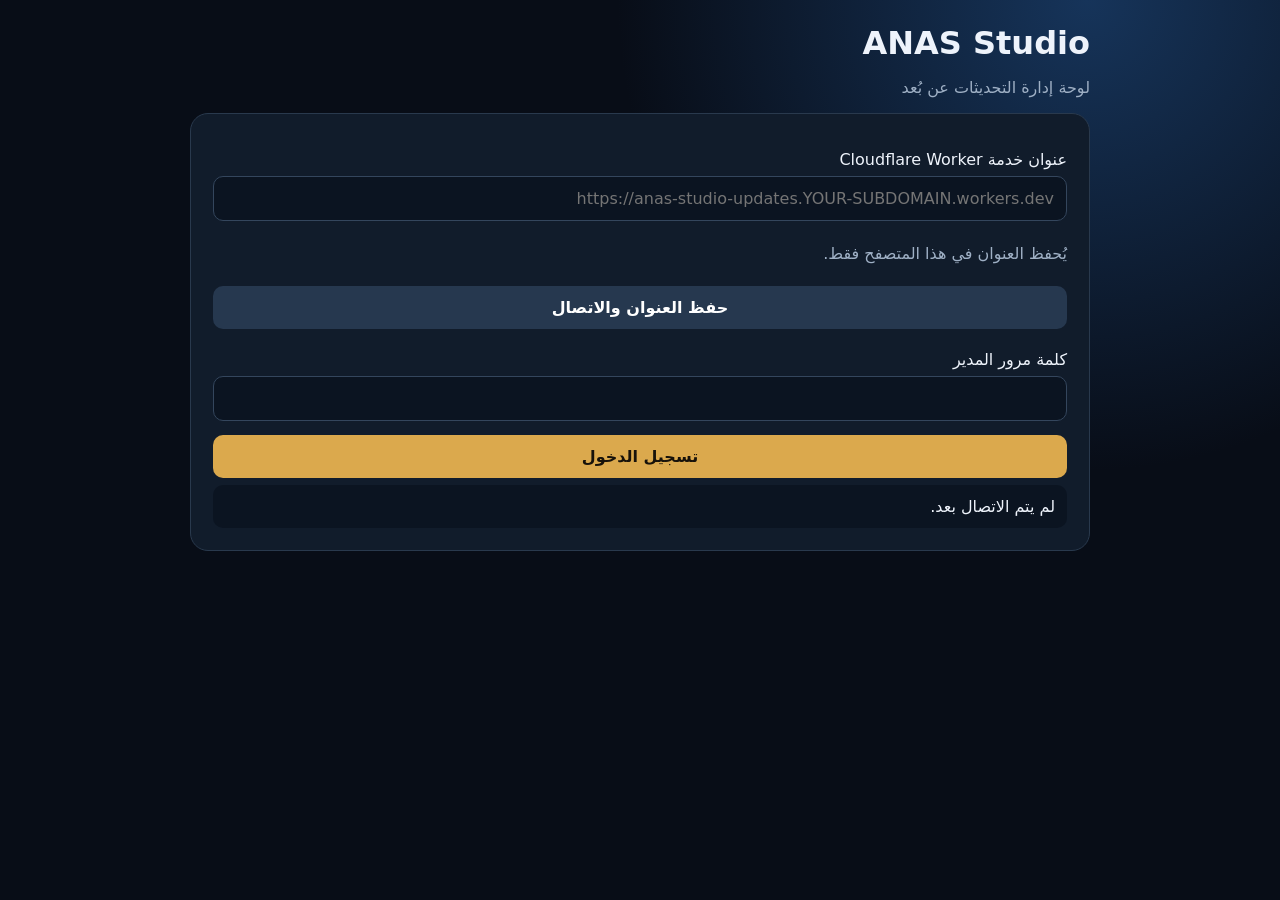
==== docs/admin.html @ 128e770b "Add ANAS Studio remote updates admin dashboard" ====
<!doctype html><html lang="ar" dir="rtl"><meta charset="utf-8"><meta name="viewport" content="width=device-width,initial-scale=1"><title>ANAS Studio — لوحة الإدارة</title><style>
:root{color-scheme:dark;font-family:system-ui,"Segoe UI",sans-serif;background:#080d17;color:#eef3fb}*{box-sizing:border-box}body{margin:0;padding:24px;background:radial-gradient(circle at 85% 0,#16345a 0,transparent 38%),#080d17}.wrap{max-width:900px;margin:auto}.panel{background:#111c2b;border:1px solid #29394d;border-radius:18px;padding:22px;margin:16px 0}h1{margin:0 0 8px}p,.muted{color:#9fb0c5}input,textarea,button{font:inherit;border-radius:10px;padding:12px;border:1px solid #34465d;background:#0b1421;color:#fff;width:100%;margin:7px 0}button{background:#dba94d;color:#17120a;font-weight:800;border:0;cursor:pointer}button.secondary{background:#26384f;color:#fff}button:disabled{opacity:.5}label{display:block;margin-top:14px}.row{display:grid;grid-template-columns:1fr 1fr;gap:12px}.status{padding:12px;border-radius:10px;background:#0b1421;white-space:pre-wrap}.hidden{display:none}@media(max-width:600px){.row{grid-template-columns:1fr}body{padding:12px}}</style>
<div class="wrap"><h1>ANAS Studio</h1><p>لوحة إدارة التحديثات عن بُعد</p><div class="panel"><label>عنوان خدمة Cloudflare Worker</label><input id="api" placeholder="https://anas-studio-updates.YOUR-SUBDOMAIN.workers.dev"><p class="muted">يُحفظ العنوان في هذا المتصفح فقط.</p><button id="saveApi" class="secondary">حفظ العنوان والاتصال</button><div id="login"><label>كلمة مرور المدير</label><input id="password" type="password" autocomplete="current-password"><button id="loginBtn">تسجيل الدخول</button></div><div id="admin" class="hidden"><hr><h2>نشر تحديث واجهة</h2><label>ملف HTML الكامل للواجهة</label><input id="file" type="file" accept=".html,text/html"><label>ملاحظات الإصدار</label><textarea id="notes" rows="3" placeholder="ما الذي تغير؟"></textarea><button id="publish">نشر التحديث</button><h2>الإصدارات المنشورة</h2><button id="historyBtn" class="secondary">تحديث السجل</button><div id="history"></div><button id="logout" class="secondary">تسجيل الخروج</button></div><div id="status" class="status">لم يتم الاتصال بعد.</div></div></div>
<script>
const $=id=>document.getElementById(id);let token="";const stored=localStorage.getItem("anas_update_api")||"";$("api").value=stored;
const api=()=> $("api").value.trim().replace(/\/$/,"");function say(s){$("status").textContent=s}
$("saveApi").onclick=async()=>{localStorage.setItem("anas_update_api",api());try{const r=await fetch(api()+"/api/health");say(r.ok?"تم الاتصال بالخدمة.":"تعذر الاتصال: "+r.status)}catch(e){say("فشل الاتصال. تحقق من عنوان Worker وإعدادات النشر.")}};
$("loginBtn").onclick=async()=>{try{const r=await fetch(api()+"/api/admin/login",{method:"POST",headers:{"Content-Type":"application/json"},body:JSON.stringify({password:$("password").value})});const d=await r.json();if(!r.ok)throw Error(d.error||"فشل الدخول");token=d.token;$("login").classList.add("hidden");$("admin").classList.remove("hidden");say("تم تسجيل الدخول.");loadHistory()}catch(e){say(e.message)}};
async function request(path,opts={}){const r=await fetch(api()+path,{...opts,headers:{"Authorization":"Bearer "+token,...(opts.headers||{})}});const d=await r.json();if(!r.ok)throw Error(d.error||"فشل الطلب");return d}
$("publish").onclick=async()=>{const f=$("file").files[0];if(!f){say("اختر ملف HTML أولاً.");return}if(f.size>18*1024*1024){say("الملف يتجاوز الحد 18MB.");return}try{$("publish").disabled=true;say("جارٍ رفع ونشر النسخة...");const html=await f.text();const d=await request("/api/admin/publish",{method:"POST",headers:{"Content-Type":"application/json"},body:JSON.stringify({html,notes:$("notes").value})});say("تم النشر. رقم النسخة: "+d.manifest.version);loadHistory()}catch(e){say(e.message)}finally{$("publish").disabled=false}};
async function loadHistory(){try{const d=await request("/api/admin/history");$("history").innerHTML="";for(const v of d.versions){const b=document.createElement("button");b.className="secondary";b.textContent="استعادة النسخة "+v;b.onclick=async()=>{if(!confirm("استعادة هذه النسخة؟"))return;try{const x=await request("/api/admin/rollback",{method:"POST",headers:{"Content-Type":"application/json"},body:JSON.stringify({version:v})});say("تم تفعيل النسخة "+x.manifest.version)}catch(e){say(e.message)}};$("history").append(b)}}catch(e){say(e.message)}}
$("historyBtn").onclick=loadHistory;$("logout").onclick=()=>{token="";$("admin").classList.add("hidden");$("login").classList.remove("hidden");$("password").value="";say("تم تسجيل الخروج.")};
</script></html>
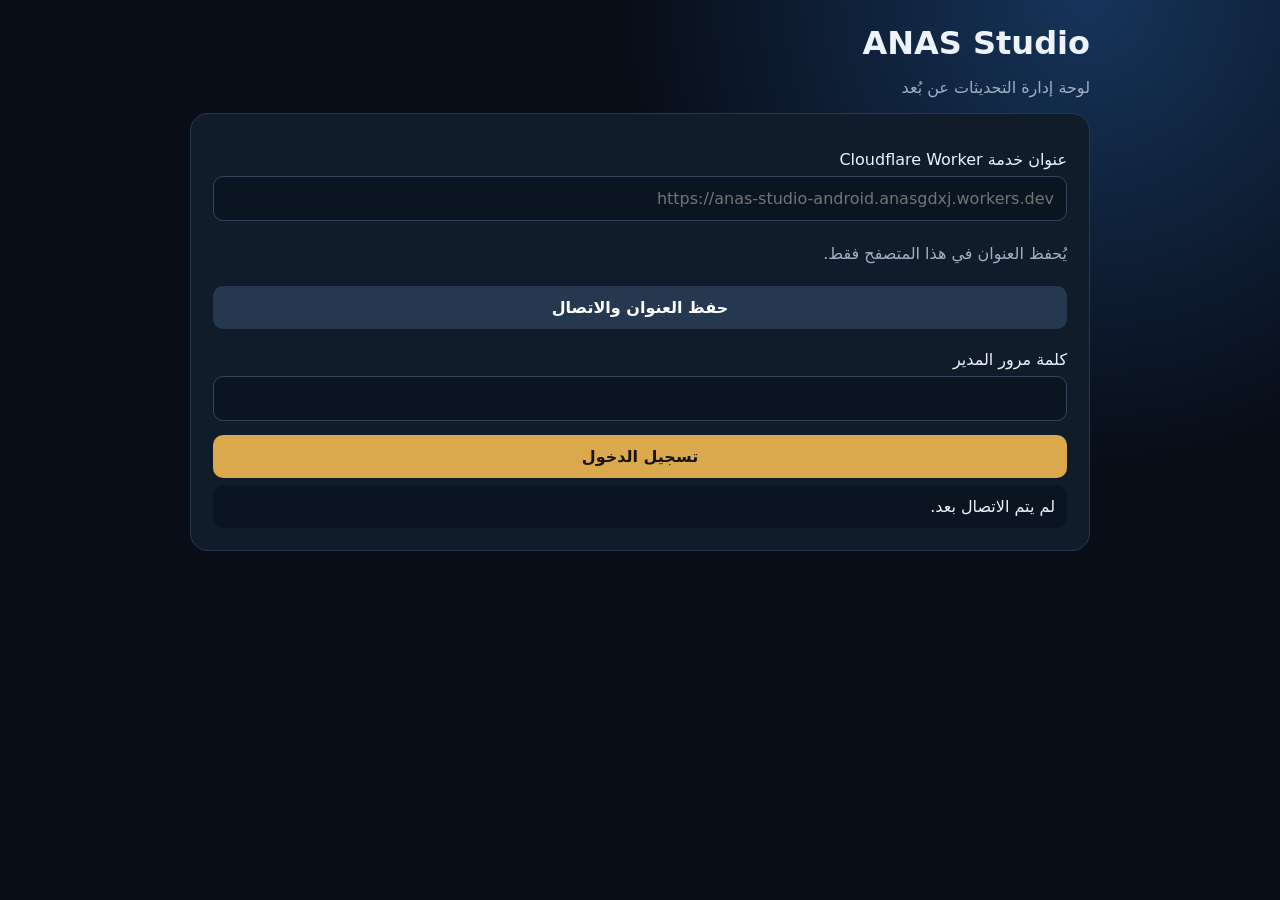
==== commit 3097a5cf: "Point admin dashboard to the deployed Worker hostname" ====
--- a/docs/admin.html
+++ b/docs/admin.html
@@ -1,6 +1,6 @@
 <!doctype html><html lang="ar" dir="rtl"><meta charset="utf-8"><meta name="viewport" content="width=device-width,initial-scale=1"><title>ANAS Studio — لوحة الإدارة</title><style>
 :root{color-scheme:dark;font-family:system-ui,"Segoe UI",sans-serif;background:#080d17;color:#eef3fb}*{box-sizing:border-box}body{margin:0;padding:24px;background:radial-gradient(circle at 85% 0,#16345a 0,transparent 38%),#080d17}.wrap{max-width:900px;margin:auto}.panel{background:#111c2b;border:1px solid #29394d;border-radius:18px;padding:22px;margin:16px 0}h1{margin:0 0 8px}p,.muted{color:#9fb0c5}input,textarea,button{font:inherit;border-radius:10px;padding:12px;border:1px solid #34465d;background:#0b1421;color:#fff;width:100%;margin:7px 0}button{background:#dba94d;color:#17120a;font-weight:800;border:0;cursor:pointer}button.secondary{background:#26384f;color:#fff}button:disabled{opacity:.5}label{display:block;margin-top:14px}.row{display:grid;grid-template-columns:1fr 1fr;gap:12px}.status{padding:12px;border-radius:10px;background:#0b1421;white-space:pre-wrap}.hidden{display:none}@media(max-width:600px){.row{grid-template-columns:1fr}body{padding:12px}}</style>
-<div class="wrap"><h1>ANAS Studio</h1><p>لوحة إدارة التحديثات عن بُعد</p><div class="panel"><label>عنوان خدمة Cloudflare Worker</label><input id="api" placeholder="https://anas-studio-updates.YOUR-SUBDOMAIN.workers.dev"><p class="muted">يُحفظ العنوان في هذا المتصفح فقط.</p><button id="saveApi" class="secondary">حفظ العنوان والاتصال</button><div id="login"><label>كلمة مرور المدير</label><input id="password" type="password" autocomplete="current-password"><button id="loginBtn">تسجيل الدخول</button></div><div id="admin" class="hidden"><hr><h2>نشر تحديث واجهة</h2><label>ملف HTML الكامل للواجهة</label><input id="file" type="file" accept=".html,text/html"><label>ملاحظات الإصدار</label><textarea id="notes" rows="3" placeholder="ما الذي تغير؟"></textarea><button id="publish">نشر التحديث</button><h2>الإصدارات المنشورة</h2><button id="historyBtn" class="secondary">تحديث السجل</button><div id="history"></div><button id="logout" class="secondary">تسجيل الخروج</button></div><div id="status" class="status">لم يتم الاتصال بعد.</div></div></div>
+<div class="wrap"><h1>ANAS Studio</h1><p>لوحة إدارة التحديثات عن بُعد</p><div class="panel"><label>عنوان خدمة Cloudflare Worker</label><input id="api" placeholder="https://anas-studio-android.anasgdxj.workers.dev"><p class="muted">يُحفظ العنوان في هذا المتصفح فقط.</p><button id="saveApi" class="secondary">حفظ العنوان والاتصال</button><div id="login"><label>كلمة مرور المدير</label><input id="password" type="password" autocomplete="current-password"><button id="loginBtn">تسجيل الدخول</button></div><div id="admin" class="hidden"><hr><h2>نشر تحديث واجهة</h2><label>ملف HTML الكامل للواجهة</label><input id="file" type="file" accept=".html,text/html"><label>ملاحظات الإصدار</label><textarea id="notes" rows="3" placeholder="ما الذي تغير؟"></textarea><button id="publish">نشر التحديث</button><h2>الإصدارات المنشورة</h2><button id="historyBtn" class="secondary">تحديث السجل</button><div id="history"></div><button id="logout" class="secondary">تسجيل الخروج</button></div><div id="status" class="status">لم يتم الاتصال بعد.</div></div></div>
 <script>
 const $=id=>document.getElementById(id);let token="";const stored=localStorage.getItem("anas_update_api")||"";$("api").value=stored;
 const api=()=> $("api").value.trim().replace(/\/$/,"");function say(s){$("status").textContent=s}
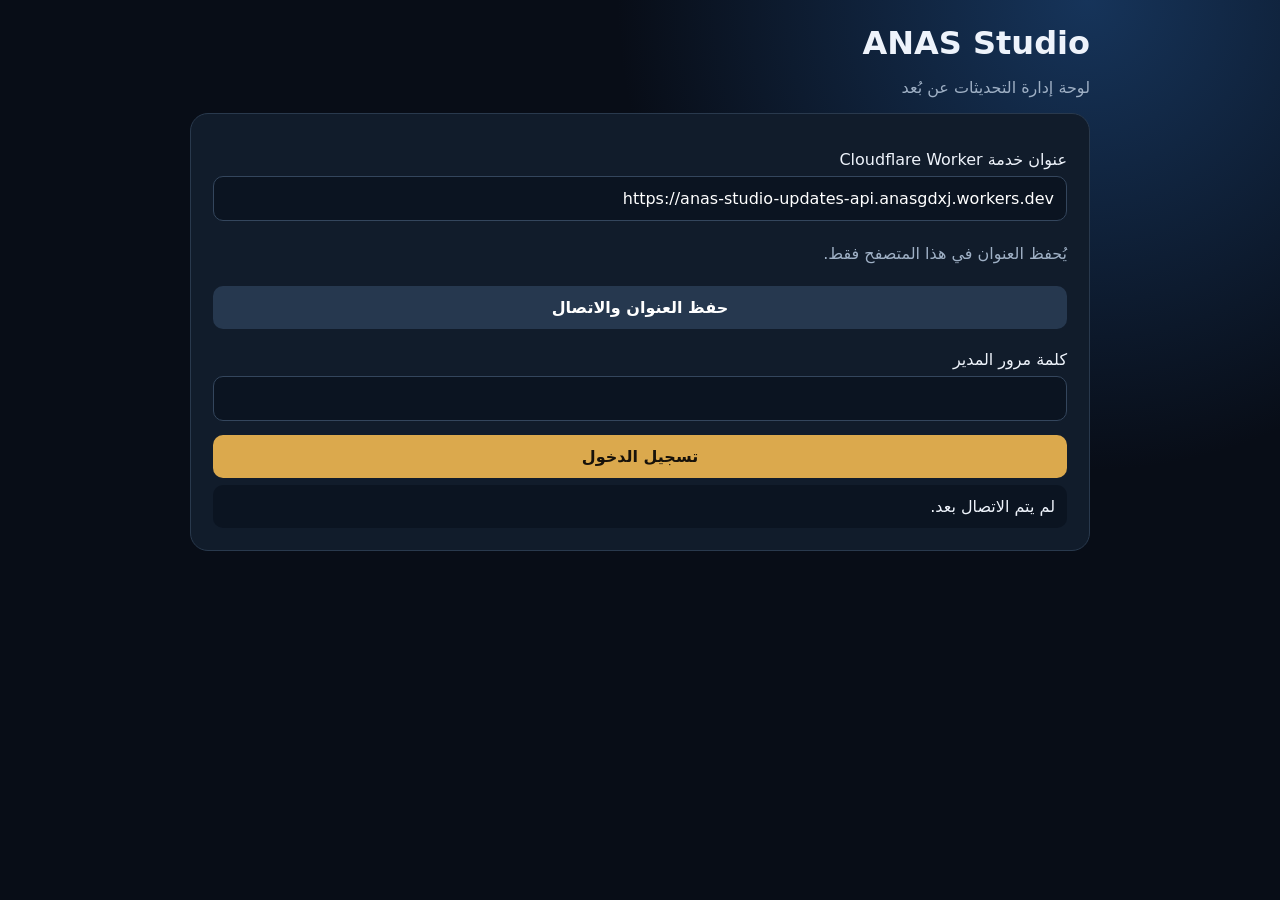
==== commit 54ef035e: "Point admin dashboard at dedicated update API Worker" ====
--- a/docs/admin.html
+++ b/docs/admin.html
@@ -1,13 +1,13 @@
 <!doctype html><html lang="ar" dir="rtl"><meta charset="utf-8"><meta name="viewport" content="width=device-width,initial-scale=1"><title>ANAS Studio — لوحة الإدارة</title><style>
 :root{color-scheme:dark;font-family:system-ui,"Segoe UI",sans-serif;background:#080d17;color:#eef3fb}*{box-sizing:border-box}body{margin:0;padding:24px;background:radial-gradient(circle at 85% 0,#16345a 0,transparent 38%),#080d17}.wrap{max-width:900px;margin:auto}.panel{background:#111c2b;border:1px solid #29394d;border-radius:18px;padding:22px;margin:16px 0}h1{margin:0 0 8px}p,.muted{color:#9fb0c5}input,textarea,button{font:inherit;border-radius:10px;padding:12px;border:1px solid #34465d;background:#0b1421;color:#fff;width:100%;margin:7px 0}button{background:#dba94d;color:#17120a;font-weight:800;border:0;cursor:pointer}button.secondary{background:#26384f;color:#fff}button:disabled{opacity:.5}label{display:block;margin-top:14px}.row{display:grid;grid-template-columns:1fr 1fr;gap:12px}.status{padding:12px;border-radius:10px;background:#0b1421;white-space:pre-wrap}.hidden{display:none}@media(max-width:600px){.row{grid-template-columns:1fr}body{padding:12px}}</style>
-<div class="wrap"><h1>ANAS Studio</h1><p>لوحة إدارة التحديثات عن بُعد</p><div class="panel"><label>عنوان خدمة Cloudflare Worker</label><input id="api" placeholder="https://anas-studio-android.anasgdxj.workers.dev"><p class="muted">يُحفظ العنوان في هذا المتصفح فقط.</p><button id="saveApi" class="secondary">حفظ العنوان والاتصال</button><div id="login"><label>كلمة مرور المدير</label><input id="password" type="password" autocomplete="current-password"><button id="loginBtn">تسجيل الدخول</button></div><div id="admin" class="hidden"><hr><h2>نشر تحديث واجهة</h2><label>ملف HTML الكامل للواجهة</label><input id="file" type="file" accept=".html,text/html"><label>ملاحظات الإصدار</label><textarea id="notes" rows="3" placeholder="ما الذي تغير؟"></textarea><button id="publish">نشر التحديث</button><h2>الإصدارات المنشورة</h2><button id="historyBtn" class="secondary">تحديث السجل</button><div id="history"></div><button id="logout" class="secondary">تسجيل الخروج</button></div><div id="status" class="status">لم يتم الاتصال بعد.</div></div></div>
+<div class="wrap"><h1>ANAS Studio</h1><p>لوحة إدارة التحديثات عن بُعد</p><div class="panel"><label>عنوان خدمة Cloudflare Worker</label><input id="api" placeholder="https://anas-studio-android.anasgdxj.workers.dev"><p class="muted">يُحفظ العنوان في هذا المتصفح فقط.</p><button id="saveApi" class="secondary">حفظ العنوان والاتصال</button><div id="login"><label>كلمة مرور المدير</label><input id="password" type="password" autocomplete="current-password"><button id="loginBtn">تسجيل الدخول</button></div><div id="admin" class="hidden"><hr><h2>نشر تحديث واجهة</h2><label>ملف HTML الكامل للواجهة</label><input id="file" type="file" accept=".html,text/html"><label>ملاحظات الإصدار</label><textarea id="notes" rows="3" placeholder="ما الذي تغير؟"></textarea><button id="publish">نشر التحديث</button><h2>التحقق من التحديث المنشور</h2><button id="verifyBtn" class="secondary">فحص النسخة المنشورة وسلامة الملف</button><div id="verifyResult" class="status">لم يتم الفحص بعد.</div><h2>الإصدارات المنشورة</h2><button id="historyBtn" class="secondary">تحديث السجل</button><div id="history"></div><button id="logout" class="secondary">تسجيل الخروج</button></div><div id="status" class="status">لم يتم الاتصال بعد.</div></div></div>
 <script>
-const $=id=>document.getElementById(id);let token="";const stored=localStorage.getItem("anas_update_api")||"";$("api").value=stored;
+const $=id=>document.getElementById(id);let token="";const DEFAULT_API="https://anas-studio-updates-api.anasgdxj.workers.dev";const OLD_API="https://anas-studio-android.anasgdxj.workers.dev";let stored=localStorage.getItem("anas_update_api")||"";if(!stored||stored===OLD_API){stored=DEFAULT_API;localStorage.setItem("anas_update_api",stored)}$("api").value=stored;
 const api=()=> $("api").value.trim().replace(/\/$/,"");function say(s){$("status").textContent=s}
 $("saveApi").onclick=async()=>{localStorage.setItem("anas_update_api",api());try{const r=await fetch(api()+"/api/health");say(r.ok?"تم الاتصال بالخدمة.":"تعذر الاتصال: "+r.status)}catch(e){say("فشل الاتصال. تحقق من عنوان Worker وإعدادات النشر.")}};
 $("loginBtn").onclick=async()=>{try{const r=await fetch(api()+"/api/admin/login",{method:"POST",headers:{"Content-Type":"application/json"},body:JSON.stringify({password:$("password").value})});const d=await r.json();if(!r.ok)throw Error(d.error||"فشل الدخول");token=d.token;$("login").classList.add("hidden");$("admin").classList.remove("hidden");say("تم تسجيل الدخول.");loadHistory()}catch(e){say(e.message)}};
 async function request(path,opts={}){const r=await fetch(api()+path,{...opts,headers:{"Authorization":"Bearer "+token,...(opts.headers||{})}});const d=await r.json();if(!r.ok)throw Error(d.error||"فشل الطلب");return d}
-$("publish").onclick=async()=>{const f=$("file").files[0];if(!f){say("اختر ملف HTML أولاً.");return}if(f.size>18*1024*1024){say("الملف يتجاوز الحد 18MB.");return}try{$("publish").disabled=true;say("جارٍ رفع ونشر النسخة...");const html=await f.text();const d=await request("/api/admin/publish",{method:"POST",headers:{"Content-Type":"application/json"},body:JSON.stringify({html,notes:$("notes").value})});say("تم النشر. رقم النسخة: "+d.manifest.version);loadHistory()}catch(e){say(e.message)}finally{$("publish").disabled=false}};
+$("publish").onclick=async()=>{const f=$("file").files[0];if(!f){say("اختر ملف HTML أولاً.");return}if(f.size>18*1024*1024){say("الملف يتجاوز الحد 18MB.");return}try{$("publish").disabled=true;say("جارٍ رفع ونشر النسخة...");const html=await f.text();const d=await request("/api/admin/publish",{method:"POST",headers:{"Content-Type":"application/json"},body:JSON.stringify({html,notes:$("notes").value})});say("تم رفع النسخة "+d.manifest.version+". جارٍ التحقق من التنزيل والبصمة...");await verifyPublished();loadHistory()}catch(e){say(e.message)}finally{$("publish").disabled=false}};
 async function loadHistory(){try{const d=await request("/api/admin/history");$("history").innerHTML="";for(const v of d.versions){const b=document.createElement("button");b.className="secondary";b.textContent="استعادة النسخة "+v;b.onclick=async()=>{if(!confirm("استعادة هذه النسخة؟"))return;try{const x=await request("/api/admin/rollback",{method:"POST",headers:{"Content-Type":"application/json"},body:JSON.stringify({version:v})});say("تم تفعيل النسخة "+x.manifest.version)}catch(e){say(e.message)}};$("history").append(b)}}catch(e){say(e.message)}}
-$("historyBtn").onclick=loadHistory;$("logout").onclick=()=>{token="";$("admin").classList.add("hidden");$("login").classList.remove("hidden");$("password").value="";say("تم تسجيل الخروج.")};
+async function verifyPublished(){const out=$("verifyResult");out.textContent="جارٍ فحص الخدمة والنسخة المنشورة...";try{const health=await fetch(api()+"/api/health",{cache:"no-store"});if(!health.ok)throw Error("فشل فحص الخدمة: HTTP "+health.status);const h=await health.json();if(!h.ok||!h.storage)throw Error("الخدمة تعمل لكن تخزين KV غير جاهز.");const vr=await fetch(api()+"/api/version",{cache:"no-store"});if(!vr.ok)throw Error("تعذر قراءة بيانات النسخة: HTTP "+vr.status);const m=await vr.json();if(!m.published)throw Error("الخدمة متاحة، لكن لم يتم نشر واجهة بعد.");if(!m.version||!m.sha256||!m.bytes)throw Error("بيانات النسخة المنشورة ناقصة.");const ar=await fetch(api()+"/app",{cache:"no-store"});if(!ar.ok)throw Error("تعذر تنزيل الواجهة: HTTP "+ar.status);const type=(ar.headers.get("Content-Type")||"").toLowerCase(),ver=ar.headers.get("X-Studio-Version"),hash=(ar.headers.get("X-Studio-SHA256")||"").toLowerCase();if(!type.includes("text/html"))throw Error("نوع الملف المستلم ليس HTML.");if(String(m.version)!==ver)throw Error("رقم النسخة في التنزيل لا يطابق سجل النشر.");if(String(m.sha256).toLowerCase()!==hash)throw Error("بصمة الاستجابة لا تطابق سجل النشر.");const bytes=await ar.arrayBuffer();if(bytes.byteLength!==Number(m.bytes))throw Error("حجم الملف المستلم لا يطابق الحجم المنشور.");const digest=await crypto.subtle.digest("SHA-256",bytes);const actual=[...new Uint8Array(digest)].map(x=>x.toString(16).padStart(2,"0")).join("");if(actual!==String(m.sha256).toLowerCase())throw Error("فشل التحقق من SHA-256 للملف.");const sample=new TextDecoder().decode(bytes.slice(0,512)).toLowerCase();if(!sample.includes("<html"))throw Error("المحتوى المستلم لا يبدو صفحة HTML صالحة.");out.textContent="نجاح: Worker متاح، KV يعمل، النسخة "+m.version+" منشورة، وتم تنزيل الملف والتحقق من الحجم وSHA-256. الحجم: "+bytes.byteLength.toLocaleString()+" بايت. هذا يثبت سلامة النشر والتنزيل، وليس اختبار التطبيق على هاتف.";return true}catch(e){out.textContent="فشل التحقق: "+e.message;return false}}$("verifyBtn").onclick=verifyPublished;$("historyBtn").onclick=loadHistory;$("logout").onclick=()=>{token="";$("admin").classList.add("hidden");$("login").classList.remove("hidden");$("password").value="";say("تم تسجيل الخروج.")};
 </script></html>
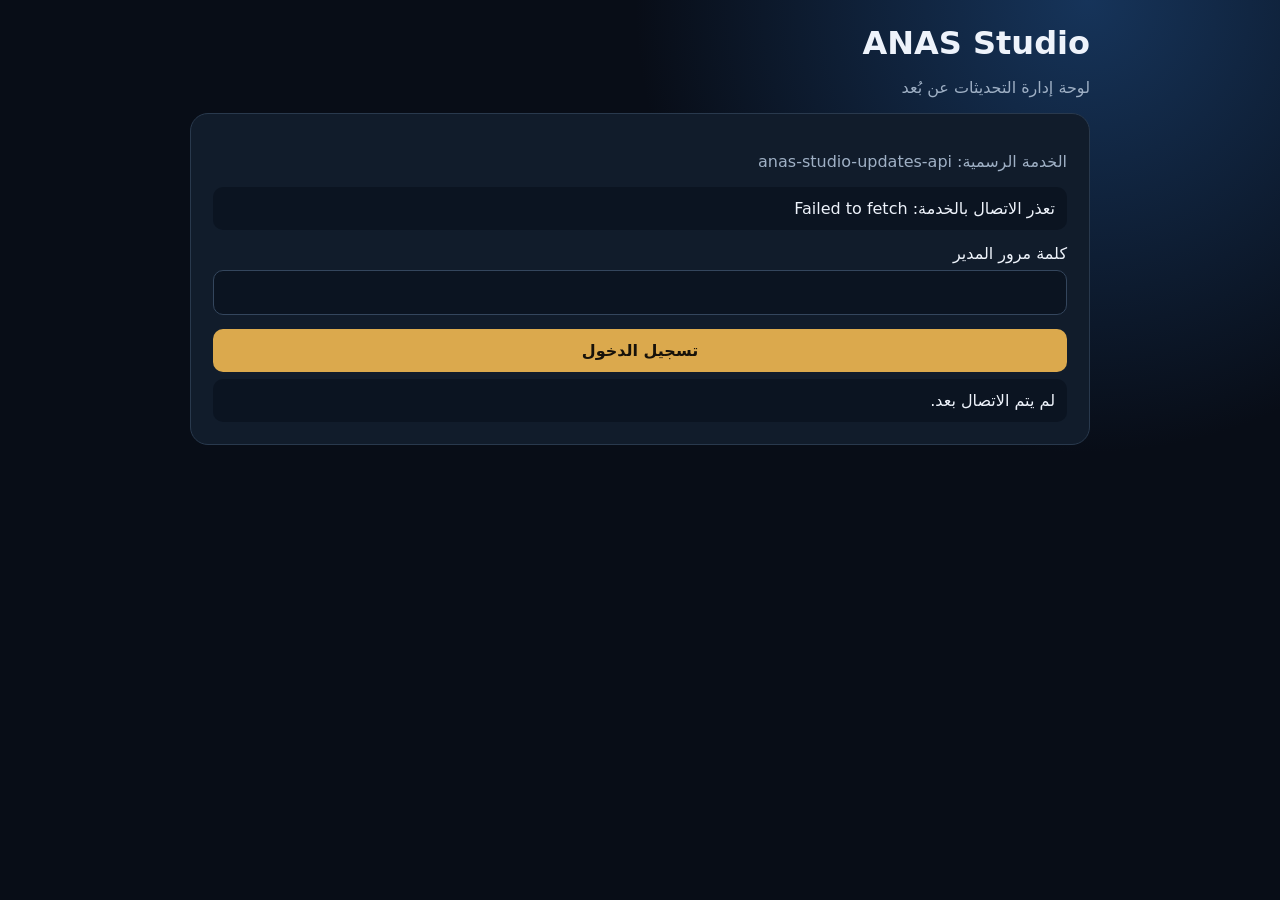
==== commit 21c3bf83: "Harden admin dashboard service configuration and diagnostics" ====
--- a/docs/admin.html
+++ b/docs/admin.html
@@ -1,13 +1,11 @@
 <!doctype html><html lang="ar" dir="rtl"><meta charset="utf-8"><meta name="viewport" content="width=device-width,initial-scale=1"><title>ANAS Studio — لوحة الإدارة</title><style>
 :root{color-scheme:dark;font-family:system-ui,"Segoe UI",sans-serif;background:#080d17;color:#eef3fb}*{box-sizing:border-box}body{margin:0;padding:24px;background:radial-gradient(circle at 85% 0,#16345a 0,transparent 38%),#080d17}.wrap{max-width:900px;margin:auto}.panel{background:#111c2b;border:1px solid #29394d;border-radius:18px;padding:22px;margin:16px 0}h1{margin:0 0 8px}p,.muted{color:#9fb0c5}input,textarea,button{font:inherit;border-radius:10px;padding:12px;border:1px solid #34465d;background:#0b1421;color:#fff;width:100%;margin:7px 0}button{background:#dba94d;color:#17120a;font-weight:800;border:0;cursor:pointer}button.secondary{background:#26384f;color:#fff}button:disabled{opacity:.5}label{display:block;margin-top:14px}.row{display:grid;grid-template-columns:1fr 1fr;gap:12px}.status{padding:12px;border-radius:10px;background:#0b1421;white-space:pre-wrap}.hidden{display:none}@media(max-width:600px){.row{grid-template-columns:1fr}body{padding:12px}}</style>
-<div class="wrap"><h1>ANAS Studio</h1><p>لوحة إدارة التحديثات عن بُعد</p><div class="panel"><label>عنوان خدمة Cloudflare Worker</label><input id="api" placeholder="https://anas-studio-android.anasgdxj.workers.dev"><p class="muted">يُحفظ العنوان في هذا المتصفح فقط.</p><button id="saveApi" class="secondary">حفظ العنوان والاتصال</button><div id="login"><label>كلمة مرور المدير</label><input id="password" type="password" autocomplete="current-password"><button id="loginBtn">تسجيل الدخول</button></div><div id="admin" class="hidden"><hr><h2>نشر تحديث واجهة</h2><label>ملف HTML الكامل للواجهة</label><input id="file" type="file" accept=".html,text/html"><label>ملاحظات الإصدار</label><textarea id="notes" rows="3" placeholder="ما الذي تغير؟"></textarea><button id="publish">نشر التحديث</button><h2>التحقق من التحديث المنشور</h2><button id="verifyBtn" class="secondary">فحص النسخة المنشورة وسلامة الملف</button><div id="verifyResult" class="status">لم يتم الفحص بعد.</div><h2>الإصدارات المنشورة</h2><button id="historyBtn" class="secondary">تحديث السجل</button><div id="history"></div><button id="logout" class="secondary">تسجيل الخروج</button></div><div id="status" class="status">لم يتم الاتصال بعد.</div></div></div>
+<div class="wrap"><h1>ANAS Studio</h1><p>لوحة إدارة التحديثات عن بُعد</p><div class="panel"><p class="muted">الخدمة الرسمية: anas-studio-updates-api</p><div id="serviceCheck" class="status">جارٍ فحص اتصال الخدمة...</div><div id="login"><label>كلمة مرور المدير</label><input id="password" type="password" autocomplete="current-password"><button id="loginBtn">تسجيل الدخول</button></div><div id="admin" class="hidden"><hr><h2>النشر التلقائي للواجهة</h2><p class="muted">لم تعد بحاجة إلى رفع ملف HTML. عند تحديث مصدر المشروع في GitHub، يقوم سير البناء بتجهيز الواجهة وفحصها ثم نشرها تلقائياً إلى Cloudflare بعد نجاح بناء APK.</p><p class="muted">آخر إصدار منشور يظهر في سجل الإصدارات أدناه. إذا فشل البناء فلن يتم نشر واجهة جديدة.</p><h2>التحقق من التحديث المنشور</h2><button id="verifyBtn" class="secondary">فحص النسخة المنشورة وسلامة الملف</button><div id="verifyResult" class="status">لم يتم الفحص بعد.</div><h2>الإصدارات المنشورة</h2><button id="historyBtn" class="secondary">تحديث السجل</button><div id="history"></div><button id="logout" class="secondary">تسجيل الخروج</button></div><div id="status" class="status">لم يتم الاتصال بعد.</div></div></div>
 <script>
-const $=id=>document.getElementById(id);let token="";const DEFAULT_API="https://anas-studio-updates-api.anasgdxj.workers.dev";const OLD_API="https://anas-studio-android.anasgdxj.workers.dev";let stored=localStorage.getItem("anas_update_api")||"";if(!stored||stored===OLD_API){stored=DEFAULT_API;localStorage.setItem("anas_update_api",stored)}$("api").value=stored;
-const api=()=> $("api").value.trim().replace(/\/$/,"");function say(s){$("status").textContent=s}
-$("saveApi").onclick=async()=>{localStorage.setItem("anas_update_api",api());try{const r=await fetch(api()+"/api/health");say(r.ok?"تم الاتصال بالخدمة.":"تعذر الاتصال: "+r.status)}catch(e){say("فشل الاتصال. تحقق من عنوان Worker وإعدادات النشر.")}};
-$("loginBtn").onclick=async()=>{try{const r=await fetch(api()+"/api/admin/login",{method:"POST",headers:{"Content-Type":"application/json"},body:JSON.stringify({password:$("password").value})});const d=await r.json();if(!r.ok)throw Error(d.error||"فشل الدخول");token=d.token;$("login").classList.add("hidden");$("admin").classList.remove("hidden");say("تم تسجيل الدخول.");loadHistory()}catch(e){say(e.message)}};
+const $=id=>document.getElementById(id);let token="";const DEFAULT_API="https://anas-studio-updates-api.anasgdxj.workers.dev";const api=()=>DEFAULT_API;function say(s){$("status").textContent=s}
+async function checkService(){const box=$("serviceCheck");try{const r=await fetch(api()+"/api/health",{cache:"no-store"});const h=await r.json();if(!r.ok||!h.ok||!h.storage)throw Error("خدمة التحديث أو قاعدة التخزين غير متاحة.");if(!h.adminPasswordConfigured){box.textContent="الخدمة متصلة، لكن سر ADMIN_PASSWORD غير مضبوط على Cloudflare Worker (anas-studio-updates-api). يجب إضافته في Settings → Variables and Secrets كـ Secret ثم إعادة فحص الصفحة.";return false}box.textContent="الخدمة متصلة والتخزين وكلمة مرور المدير مهيأة.";return true}catch(e){box.textContent="تعذر الاتصال بالخدمة: "+e.message;return false}}checkService();
+$("loginBtn").onclick=async()=>{try{if(!(await checkService()))throw Error("إعدادات خدمة الإدارة غير مكتملة. راجع رسالة فحص الخدمة أعلى الصفحة.");const r=await fetch(api()+"/api/admin/login",{method:"POST",headers:{"Content-Type":"application/json"},body:JSON.stringify({password:$("password").value})});const d=await r.json();if(!r.ok)throw Error(d.error||"فشل الدخول");token=d.token;$("login").classList.add("hidden");$("admin").classList.remove("hidden");say("تم تسجيل الدخول.");loadHistory()}catch(e){say(e.message)}};
 async function request(path,opts={}){const r=await fetch(api()+path,{...opts,headers:{"Authorization":"Bearer "+token,...(opts.headers||{})}});const d=await r.json();if(!r.ok)throw Error(d.error||"فشل الطلب");return d}
-$("publish").onclick=async()=>{const f=$("file").files[0];if(!f){say("اختر ملف HTML أولاً.");return}if(f.size>18*1024*1024){say("الملف يتجاوز الحد 18MB.");return}try{$("publish").disabled=true;say("جارٍ رفع ونشر النسخة...");const html=await f.text();const d=await request("/api/admin/publish",{method:"POST",headers:{"Content-Type":"application/json"},body:JSON.stringify({html,notes:$("notes").value})});say("تم رفع النسخة "+d.manifest.version+". جارٍ التحقق من التنزيل والبصمة...");await verifyPublished();loadHistory()}catch(e){say(e.message)}finally{$("publish").disabled=false}};
 async function loadHistory(){try{const d=await request("/api/admin/history");$("history").innerHTML="";for(const v of d.versions){const b=document.createElement("button");b.className="secondary";b.textContent="استعادة النسخة "+v;b.onclick=async()=>{if(!confirm("استعادة هذه النسخة؟"))return;try{const x=await request("/api/admin/rollback",{method:"POST",headers:{"Content-Type":"application/json"},body:JSON.stringify({version:v})});say("تم تفعيل النسخة "+x.manifest.version)}catch(e){say(e.message)}};$("history").append(b)}}catch(e){say(e.message)}}
 async function verifyPublished(){const out=$("verifyResult");out.textContent="جارٍ فحص الخدمة والنسخة المنشورة...";try{const health=await fetch(api()+"/api/health",{cache:"no-store"});if(!health.ok)throw Error("فشل فحص الخدمة: HTTP "+health.status);const h=await health.json();if(!h.ok||!h.storage)throw Error("الخدمة تعمل لكن تخزين KV غير جاهز.");const vr=await fetch(api()+"/api/version",{cache:"no-store"});if(!vr.ok)throw Error("تعذر قراءة بيانات النسخة: HTTP "+vr.status);const m=await vr.json();if(!m.published)throw Error("الخدمة متاحة، لكن لم يتم نشر واجهة بعد.");if(!m.version||!m.sha256||!m.bytes)throw Error("بيانات النسخة المنشورة ناقصة.");const ar=await fetch(api()+"/app",{cache:"no-store"});if(!ar.ok)throw Error("تعذر تنزيل الواجهة: HTTP "+ar.status);const type=(ar.headers.get("Content-Type")||"").toLowerCase(),ver=ar.headers.get("X-Studio-Version"),hash=(ar.headers.get("X-Studio-SHA256")||"").toLowerCase();if(!type.includes("text/html"))throw Error("نوع الملف المستلم ليس HTML.");if(String(m.version)!==ver)throw Error("رقم النسخة في التنزيل لا يطابق سجل النشر.");if(String(m.sha256).toLowerCase()!==hash)throw Error("بصمة الاستجابة لا تطابق سجل النشر.");const bytes=await ar.arrayBuffer();if(bytes.byteLength!==Number(m.bytes))throw Error("حجم الملف المستلم لا يطابق الحجم المنشور.");const digest=await crypto.subtle.digest("SHA-256",bytes);const actual=[...new Uint8Array(digest)].map(x=>x.toString(16).padStart(2,"0")).join("");if(actual!==String(m.sha256).toLowerCase())throw Error("فشل التحقق من SHA-256 للملف.");const sample=new TextDecoder().decode(bytes.slice(0,512)).toLowerCase();if(!sample.includes("<html"))throw Error("المحتوى المستلم لا يبدو صفحة HTML صالحة.");out.textContent="نجاح: Worker متاح، KV يعمل، النسخة "+m.version+" منشورة، وتم تنزيل الملف والتحقق من الحجم وSHA-256. الحجم: "+bytes.byteLength.toLocaleString()+" بايت. هذا يثبت سلامة النشر والتنزيل، وليس اختبار التطبيق على هاتف.";return true}catch(e){out.textContent="فشل التحقق: "+e.message;return false}}$("verifyBtn").onclick=verifyPublished;$("historyBtn").onclick=loadHistory;$("logout").onclick=()=>{token="";$("admin").classList.add("hidden");$("login").classList.remove("hidden");$("password").value="";say("تم تسجيل الخروج.")};
 </script></html>
